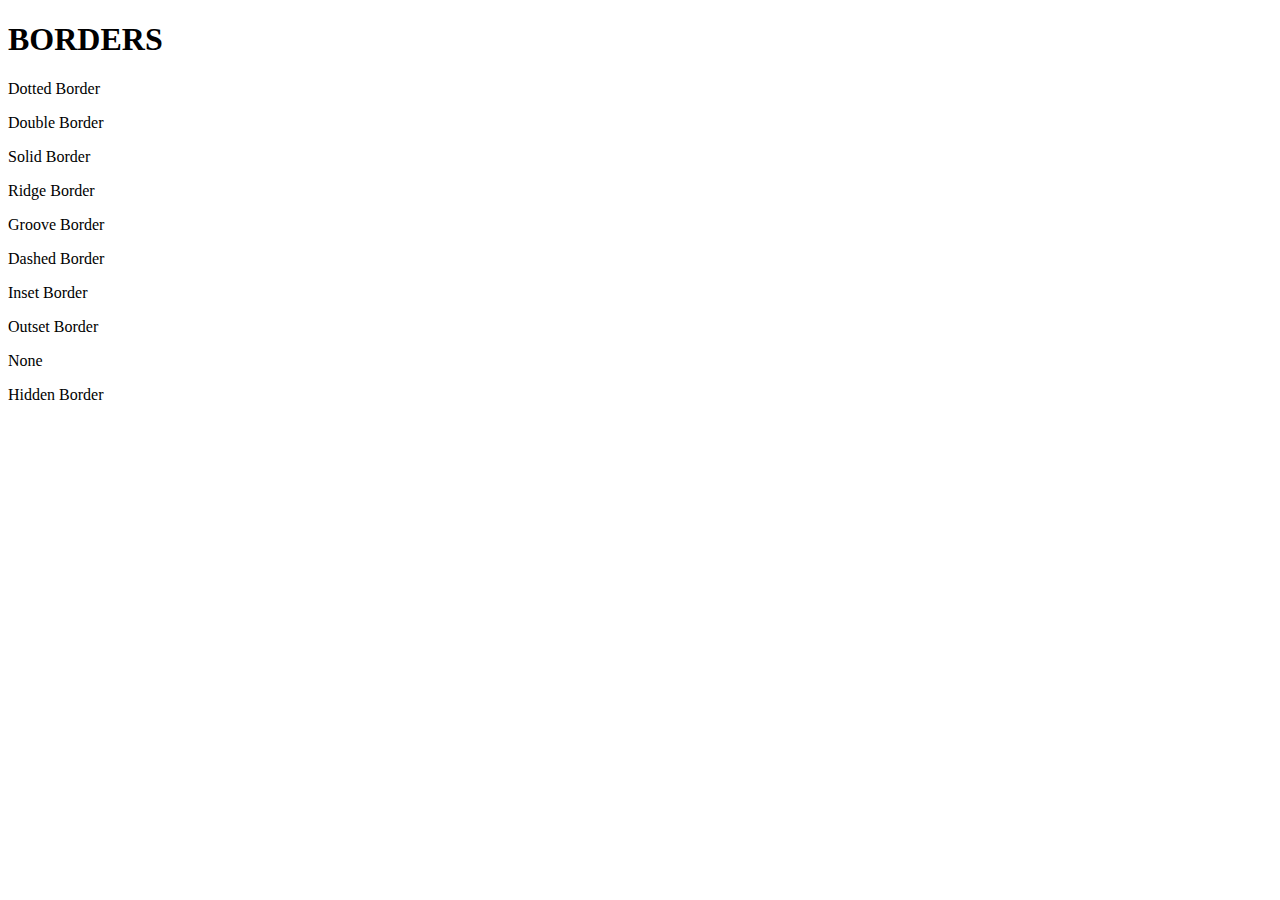
==== border.html @ a6cd6ca1 "Add new file border.html" ====
<!DOCTYPE html>
<html lang="en">
<head>
    <title>TYPES OF BORDERS</title>
    <link rel="stylesheet" href="./project2 border.css">
</head>
<body>
    <h1>BORDERS</h1>
    <p class="dotted">Dotted Border</p>
    <P class="Double">Double Border</P>
    <p class="solid">Solid Border</p>
    <p class="ridge">Ridge Border</p>
    <p class="groove">Groove Border</p>
    <p class="dashed">Dashed Border</p>
    <p class="inset">Inset Border</p>
    <p class="outset">Outset Border</p>
    <p class="none">None</p>
    <p class="hidden">Hidden Border</p>

    
</body>
</html>
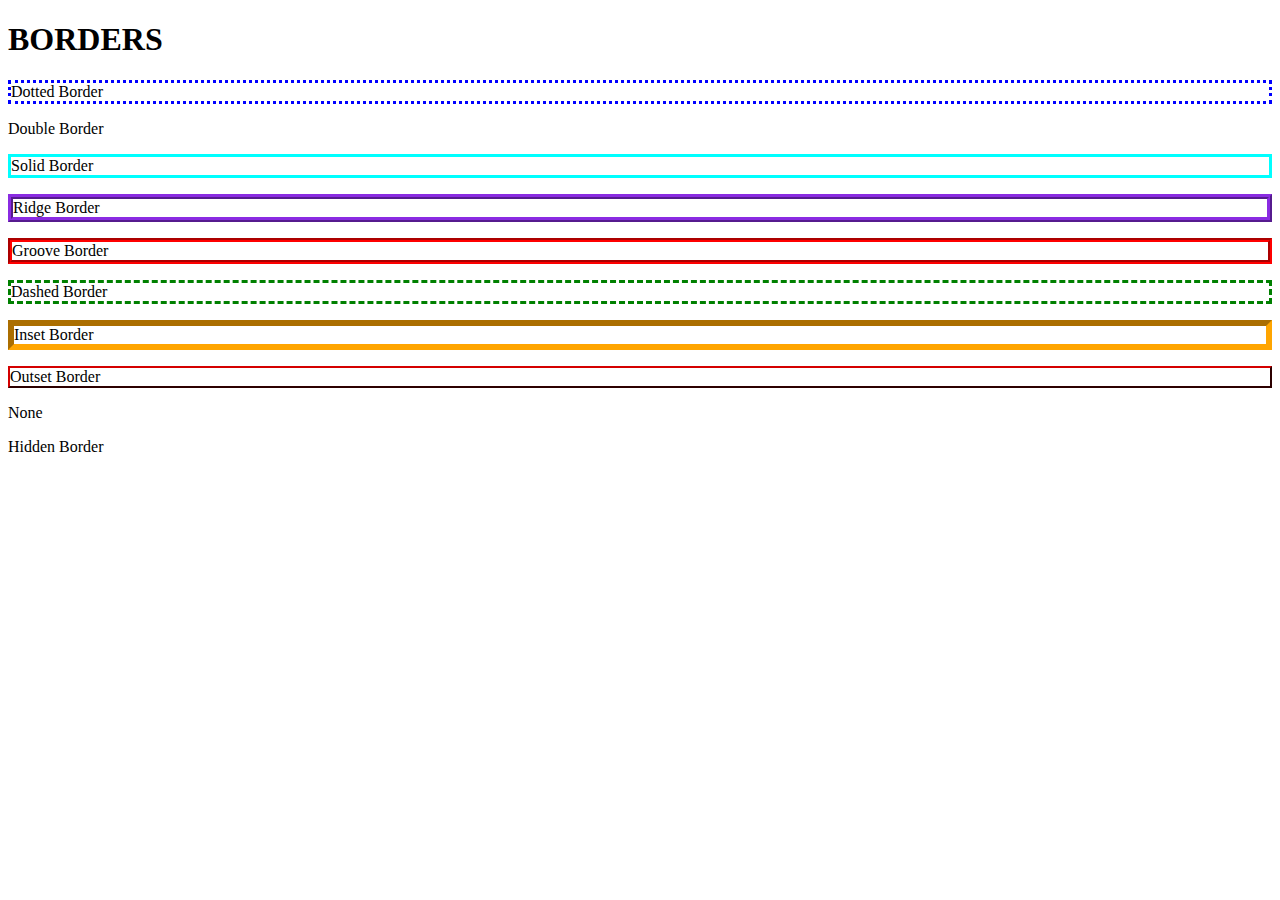
==== commit aa843e93: "Add new file border.html" ====
--- a/border.html
+++ b/border.html
@@ -2,7 +2,7 @@
 <html lang="en">
 <head>
     <title>TYPES OF BORDERS</title>
-    <link rel="stylesheet" href="./project2 border.css">
+    <link rel="stylesheet" href="styles.css">
 </head>
 <body>
     <h1>BORDERS</h1>
--- a/styles.css
+++ b/styles.css
@@ -0,0 +1,48 @@
+.dotted{
+    border-style: dotted;
+    border-width: 4 px;
+    border-color: blue;
+}
+.double{
+    border-style: double;
+    border-width: 2 px;
+    border-color: brown;
+}
+.solid{
+     border-style: solid;
+     border-width: 3px;
+     border-color: aqua;
+}
+.ridge{
+    border-style: ridge;
+    border-width: 5px;
+    border-color: blueviolet;
+}
+.groove{
+    border-style: groove;
+    border-width: 4px;
+    border-color: red;
+}
+.dashed{
+    border-style: dashed;
+    border-width: 3px;
+    border-color:green ;
+}
+.inset{
+    border-style: inset;
+    border-width: 6px;
+    border-color: orange;
+}
+.outset{
+    border-style: outset;
+    border-width: 2px;
+    border-color: maroon;
+}
+.hidden{
+    border-style: hidden;
+    border-width: 4px;
+    border-color: navy;
+}
+.none{
+    border-style: none;
+}